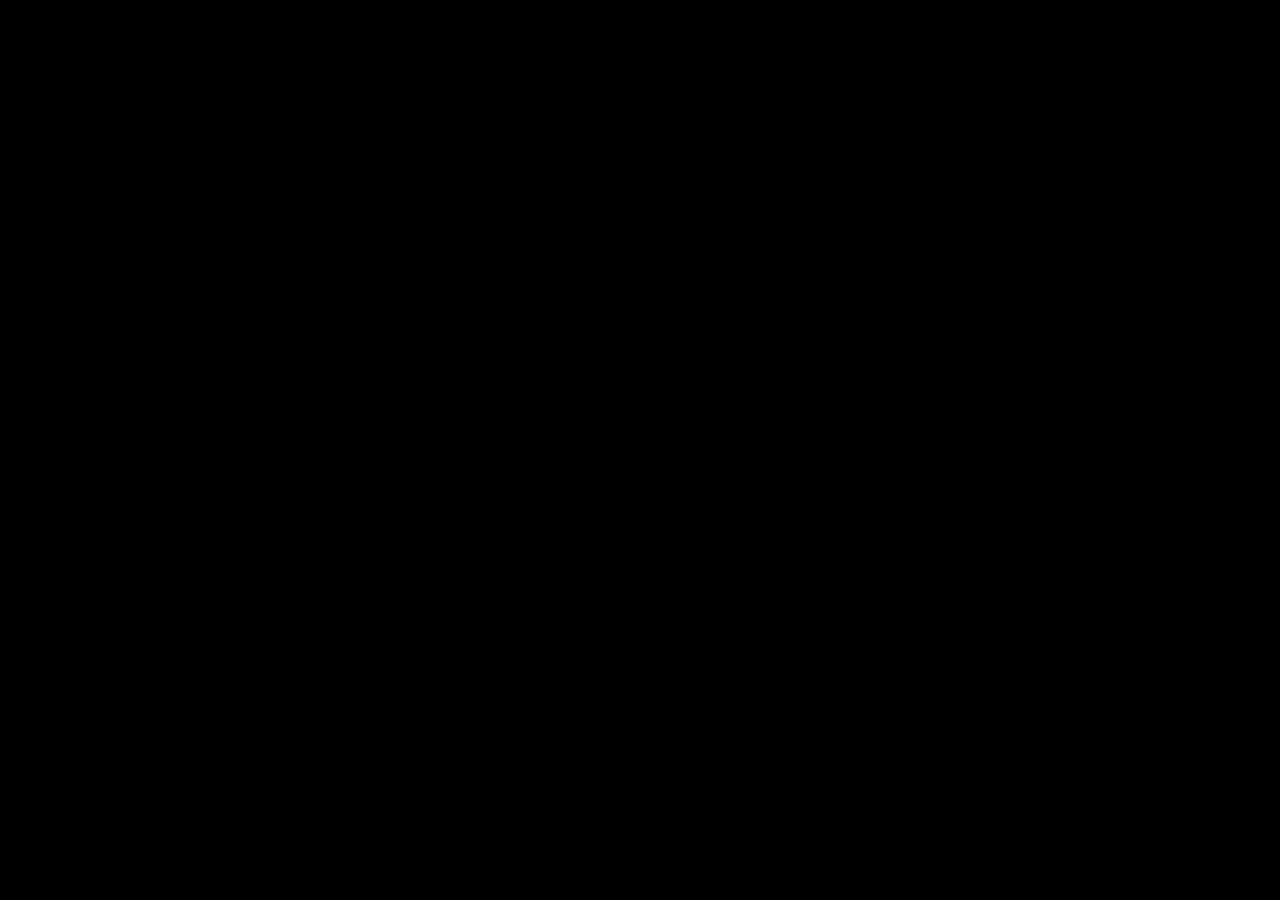
==== zlad/index.html @ 48512988 "Update index.html" ====
<!DOCTYPE html>
<html>
<body>
<style>
body {
    background-color: #000000
}
</style>
</body>
<video width=60% height=60% autoplay loop>
  <source src="movie.mp4" type="video/mp4">
Your browser does not support the video tag.
</video>
</html>
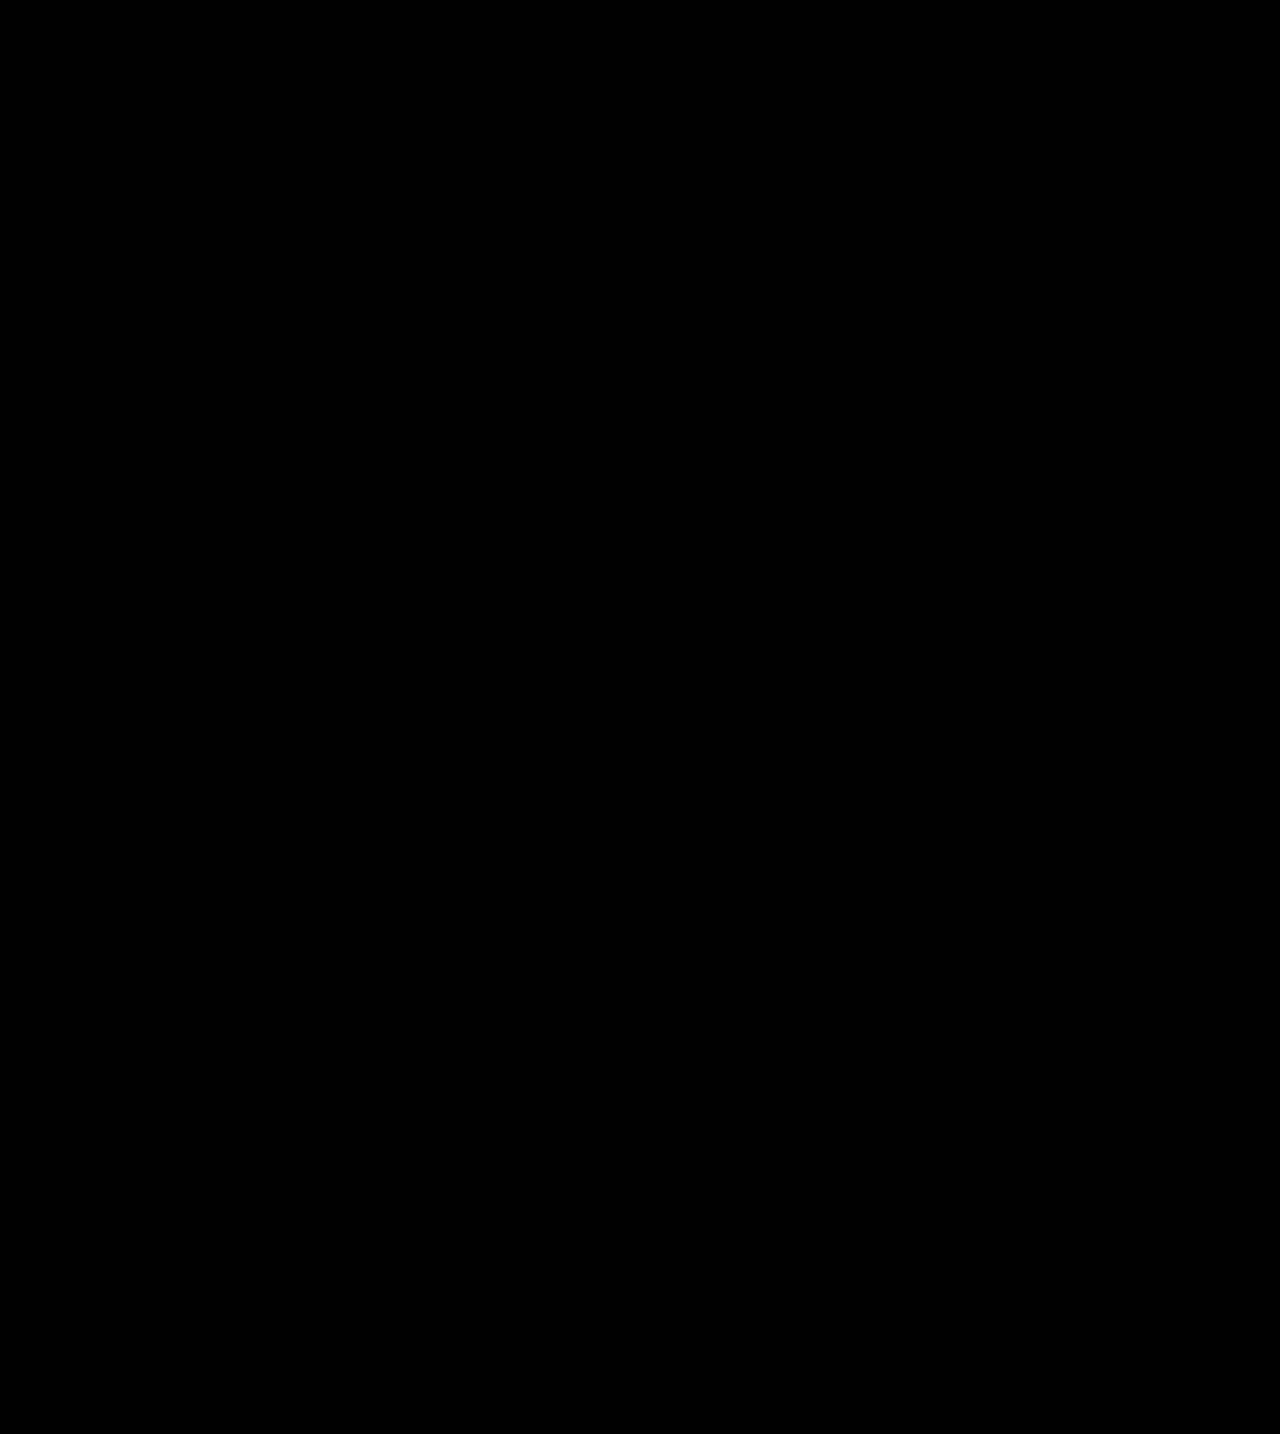
==== commit fa53b8a1: "Update index.html" ====
--- a/zlad/index.html
+++ b/zlad/index.html
@@ -5,9 +5,13 @@
 body {
     background-color: #000000
 }
+video {
+    padding: 25%;
+    margin: 25%
+}
 </style>
 </body>
-<video width=60% height=60% autoplay loop>
+<video autoplay loop>
   <source src="movie.mp4" type="video/mp4">
 Your browser does not support the video tag.
 </video>
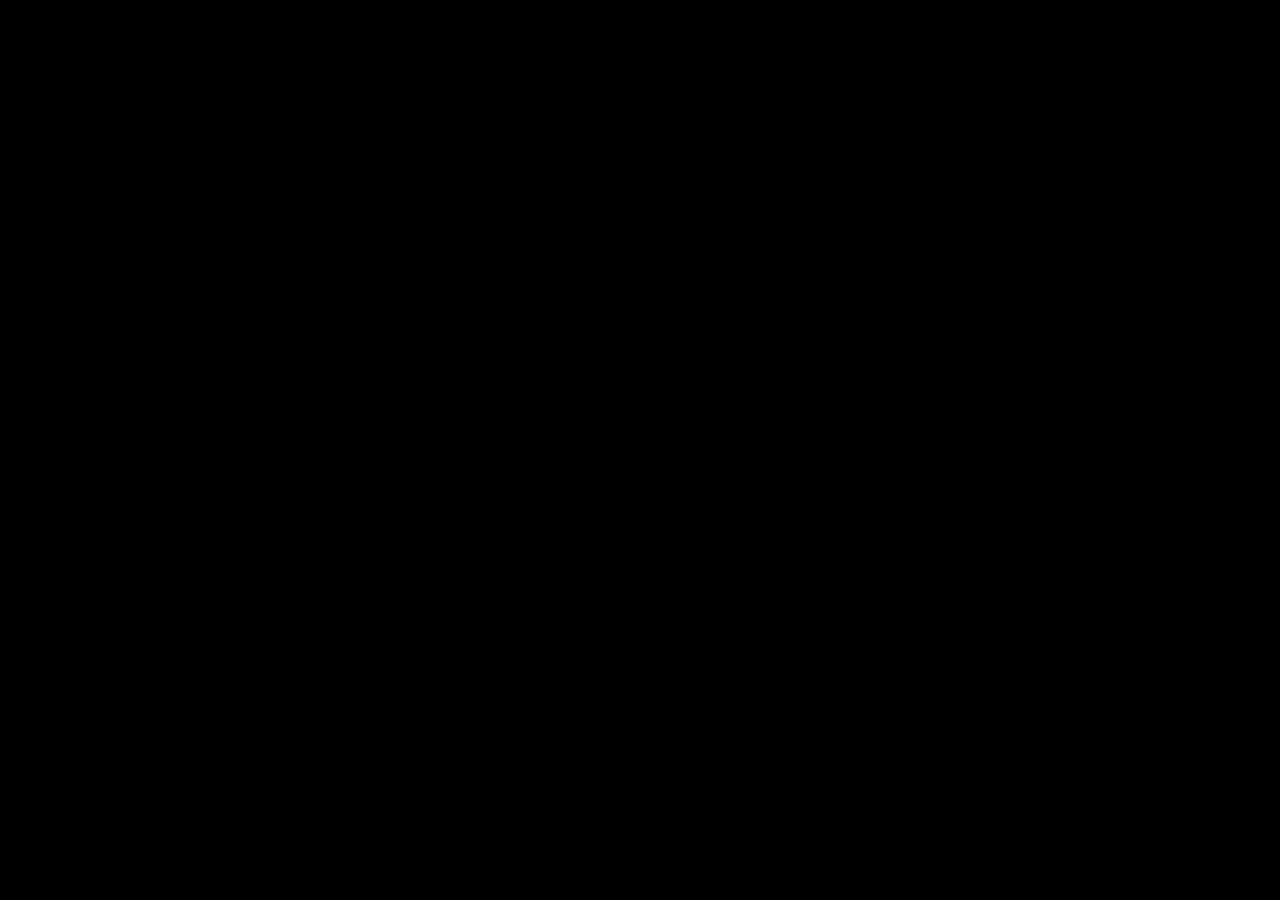
==== commit f9110e8b: "Update index.html" ====
--- a/zlad/index.html
+++ b/zlad/index.html
@@ -4,10 +4,6 @@
 <style>
 body {
     background-color: #000000
-}
-video {
-    padding: 25%;
-    margin: 25%
 }
 </style>
 </body>
